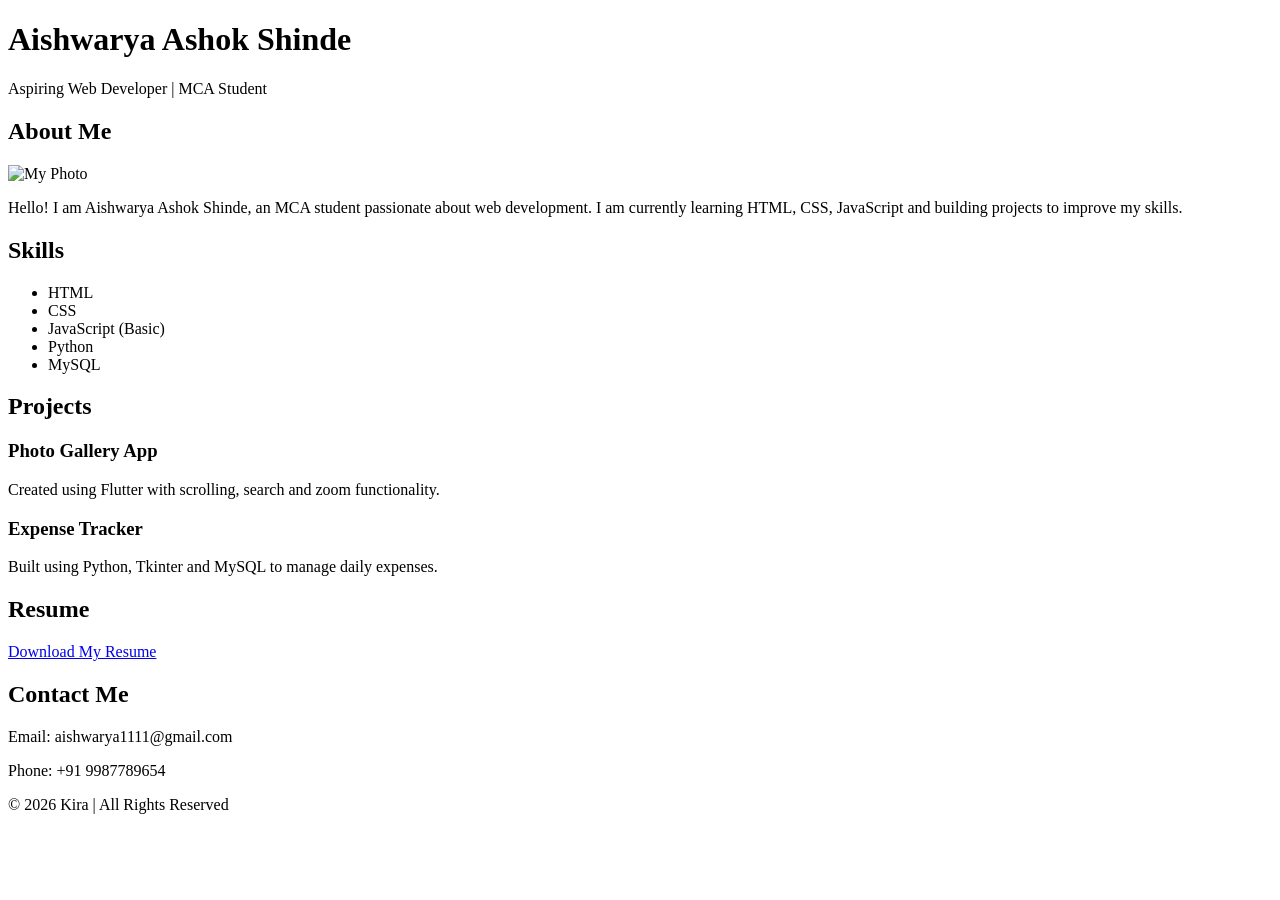
==== Task1_Portfolio/index.html @ a4521155 "Added index.html for Task 1 Portfolio" ====
<!DOCTYPE html>
<html>
<head>
    <title>My Portfolio</title>
    <link rel="stylesheet" href="style.css">
</head>

<body>

<header>
    <h1>Aishwarya Ashok Shinde</h1>
    <p>Aspiring Web Developer | MCA Student</p>
</header>

<section id="about">
    <h2>About Me</h2>
    <img src="profile.png" alt="My Photo" width="150">
    <p>
        Hello! I am Aishwarya Ashok Shinde, an MCA student passionate about web development.
        I am currently learning HTML, CSS, JavaScript and building projects
        to improve my skills.
    </p>
</section>

<section id="skills">
    <h2>Skills</h2>
    <ul>
        <li>HTML</li>
        <li>CSS</li>
        <li>JavaScript (Basic)</li>
        <li>Python</li>
        <li>MySQL</li>
    </ul>
</section>

<section id="projects">
    <h2>Projects</h2>

    <div class="project">
        <h3>Photo Gallery App</h3>
        <p>Created using Flutter with scrolling, search and zoom functionality.</p>
    </div>

    <div class="project">
        <h3>Expense Tracker</h3>
        <p>Built using Python, Tkinter and MySQL to manage daily expenses.</p>
    </div>
</section>

<section id="resume">
    <h2>Resume</h2>
    <a href="resume.pdf" download>Download My Resume</a>
</section>

<section id="contact">
    <h2>Contact Me</h2>
    <p>Email: aishwarya1111@gmail.com</p>
    <p>Phone: +91 9987789654</p>
</section>

<footer>
    <p>© 2026 Kira | All Rights Reserved</p>
</footer>

</body>
</html>
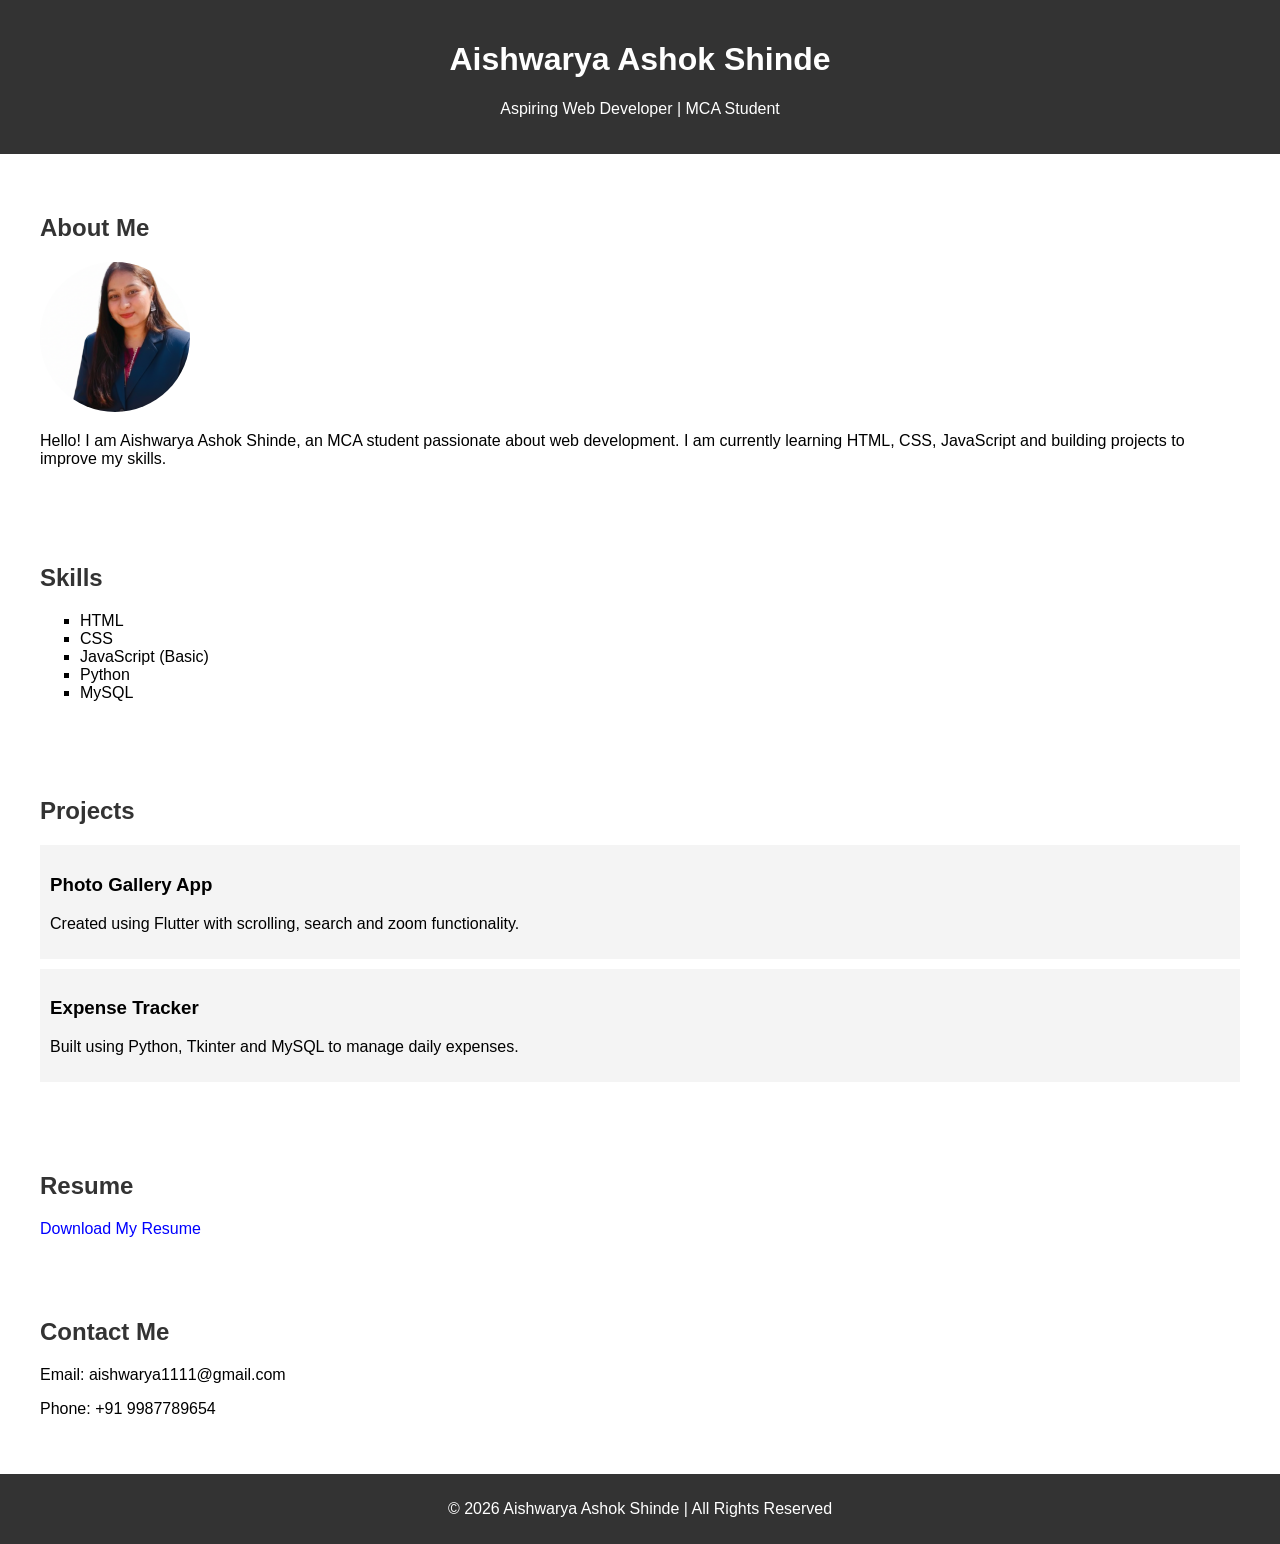
==== commit 3d0668ea: "Update index.html" ====
--- a/Task1_Portfolio/index.html
+++ b/Task1_Portfolio/index.html
@@ -59,7 +59,7 @@
 </section>
 
 <footer>
-    <p>© 2026 Kira | All Rights Reserved</p>
+    <p>© 2026 Aishwarya Ashok Shinde | All Rights Reserved</p>
 </footer>
 
 </body>
--- a/Task1_Portfolio/style.css
+++ b/Task1_Portfolio/style.css
@@ -0,0 +1,47 @@
+body{
+    font-family: Arial;
+    margin:0;
+    padding:0;
+}
+
+header{
+    background-color:#333;
+    color:white;
+    text-align:center;
+    padding:20px;
+}
+
+section{
+    padding:20px;
+    margin:20px;
+}
+
+h2{
+    color:#333;
+}
+
+#about img{
+    border-radius:50%;
+}
+
+ul{
+    list-style-type:square;
+}
+
+.project{
+    background:#f4f4f4;
+    padding:10px;
+    margin:10px 0;
+}
+
+a{
+    color:blue;
+    text-decoration:none;
+}
+
+footer{
+    background:#333;
+    color:white;
+    text-align:center;
+    padding:10px;
+}
